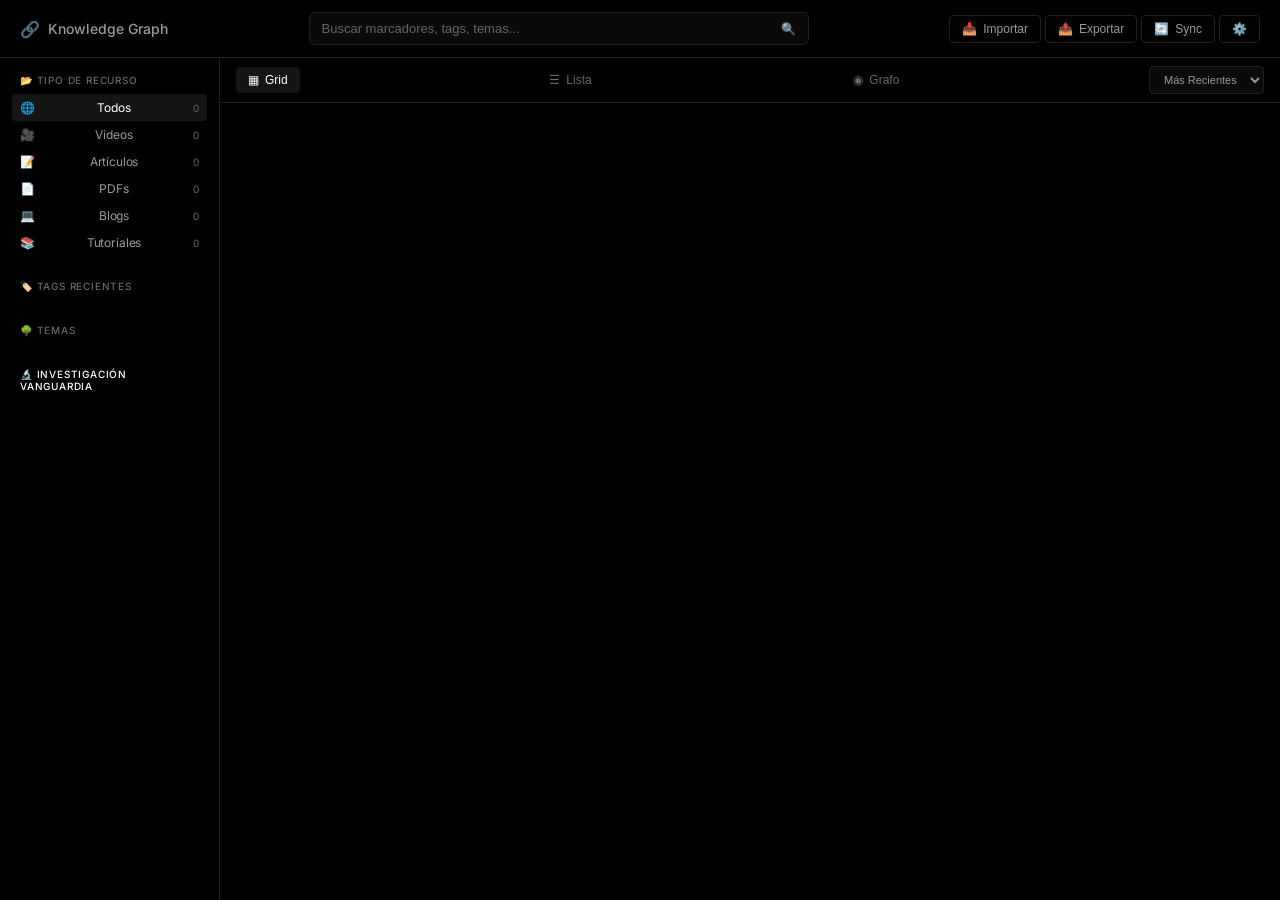
==== index.html @ 719dd47c "Initial commit: Bookmark Manager" ====
<!DOCTYPE html>
<html lang="es">
<head>
    <meta charset="UTF-8">
    <meta name="viewport" content="width=device-width, initial-scale=1.0">
    <title>Knowledge Graph Bookmark Manager</title>
    <link rel="preconnect" href="https://fonts.googleapis.com">
    <link rel="preconnect" href="https://fonts.gstatic.com" crossorigin>
    <link href="https://fonts.googleapis.com/css2?family=Inter:wght@400;500;600;700&family=JetBrains+Mono:wght@400;500&display=swap" rel="stylesheet">
    <script src="https://d3js.org/d3.v7.min.js"></script>
    <link rel="stylesheet" href="styles.css">
</head>
<body>
    <div class="app-container">
        <!-- Header -->
        <header class="header">
            <div class="header-left">
                <div class="logo">
                    <span class="logo-icon">🔗</span>
                    <h1>Knowledge Graph</h1>
                </div>
            </div>
            <div class="header-center">
                <div class="search-container">
                    <input type="text" id="searchInput" placeholder="Buscar marcadores, tags, temas...">
                    <button class="search-btn" id="searchBtn">🔍</button>
                </div>
            </div>
            <div class="header-right">
                <button class="header-btn" id="importBtn" title="Importar marcadores">
                    <span>📥</span> Importar
                </button>
                <button class="header-btn" id="exportBtn" title="Exportar">
                    <span>📤</span> Exportar
                </button>
                <div class="dropdown">
                    <button class="header-btn dropdown-toggle" id="syncBtn">
                        <span>🔄</span> Sync
                    </button>
                    <div class="dropdown-menu" id="syncMenu">
                        <button class="dropdown-item" id="notionBtn">
                            <span>📓</span> Notion
                        </button>
                        <button class="dropdown-item" id="obsidianBtn">
                            <span>💎</span> Obsidian
                        </button>
                    </div>
                </div>
                <button class="header-btn" id="settingsBtn" title="Configuración">
                    <span>⚙️</span>
                </button>
            </div>
        </header>

        <div class="main-content">
            <!-- Sidebar -->
            <aside class="sidebar" id="sidebar">
                <div class="sidebar-section">
                    <h3 class="sidebar-title">
                        <span>📂</span> Tipo de Recurso
                    </h3>
                    <ul class="sidebar-list" id="typeFilters">
                        <li class="sidebar-item active" data-type="all">
                            <span>🌐</span> Todos <span class="count" id="countAll">0</span>
                        </li>
                        <li class="sidebar-item" data-type="video">
                            <span>🎥</span> Videos <span class="count" id="countVideo">0</span>
                        </li>
                        <li class="sidebar-item" data-type="article">
                            <span>📝</span> Artículos <span class="count" id="countArticle">0</span>
                        </li>
                        <li class="sidebar-item" data-type="pdf">
                            <span>📄</span> PDFs <span class="count" id="countPdf">0</span>
                        </li>
                        <li class="sidebar-item" data-type="blog">
                            <span>💻</span> Blogs <span class="count" id="countBlog">0</span>
                        </li>
                        <li class="sidebar-item" data-type="tutorial">
                            <span>📚</span> Tutoriales <span class="count" id="countTutorial">0</span>
                        </li>
                    </ul>
                </div>

                <div class="sidebar-section">
                    <h3 class="sidebar-title">
                        <span>🏷️</span> Tags Recientes
                    </h3>
                    <div class="tags-container" id="recentTags">
                        <!-- Tags dinámicos -->
                    </div>
                </div>

                <div class="sidebar-section">
                    <h3 class="sidebar-title">
                        <span>🌳</span> Temas
                    </h3>
                    <div class="topics-tree" id="topicsTree">
                        <!-- Árbol de temas -->
                    </div>
                </div>

                <div class="sidebar-section">
                    <h3 class="sidebar-title vanguard">
                        <span>🔬</span> Investigación Vanguardia
                    </h3>
                    <ul class="sidebar-list" id="vanguardList">
                        <!-- Links de vanguardia -->
                    </ul>
                </div>
            </aside>

            <!-- Main Area -->
            <main class="main-area">
                <!-- View Tabs -->
                <div class="view-tabs">
                    <button class="view-tab active" data-view="grid">
                        <span>▦</span> Grid
                    </button>
                    <button class="view-tab" data-view="list">
                        <span>☰</span> Lista
                    </button>
                    <button class="view-tab" data-view="graph">
                        <span>◉</span> Grafo
                    </button>
                    <div class="view-actions">
                        <select id="sortSelect" class="sort-select">
                            <option value="recent">Más Recientes</option>
                            <option value="oldest">Más Antiguos</option>
                            <option value="alpha">Alfabético</option>
                        </select>
                    </div>
                </div>

                <!-- Grid View -->
                <div class="view-container" id="gridView">
                    <div class="bookmarks-grid" id="bookmarksGrid">
                        <!-- Bookmark cards -->
                    </div>
                </div>

                <!-- List View -->
                <div class="view-container hidden" id="listView">
                    <div class="bookmarks-list" id="bookmarksList">
                        <!-- Bookmark rows -->
                    </div>
                </div>

                <!-- Graph View -->
                <div class="view-container hidden" id="graphView">
                    <div class="graph-container" id="graphContainer">
                        <svg id="knowledgeGraph"></svg>
                    </div>
                    <div class="graph-legend">
                        <div class="legend-item"><span class="legend-color" style="background: #e94560"></span> Matemáticas</div>
                        <div class="legend-item"><span class="legend-color" style="background: #00d9ff"></span> Computación</div>
                        <div class="legend-item"><span class="legend-color" style="background: #7b2cbf"></span> Física</div>
                        <div class="legend-item"><span class="legend-color" style="background: #00c853"></span> Investigación</div>
                        <div class="legend-item"><span class="legend-color" style="background: #c44dff"></span> Vanguardia</div>
                    </div>
                </div>

                <!-- Empty State -->
                <div class="empty-state hidden" id="emptyState">
                    <div class="empty-icon">📚</div>
                    <h2>No hay marcadores</h2>
                    <p>Importa tus marcadores o añade nuevos enlaces para comenzar</p>
                    <button class="btn-primary" id="emptyImportBtn">
                        <span>📥</span> Importar Marcadores
                    </button>
                </div>
            </main>
        </div>

        <!-- Detail Panel -->
        <aside class="detail-panel hidden" id="detailPanel">
            <div class="detail-header">
                <button class="detail-close" id="closeDetail">✕</button>
                <div class="detail-type" id="detailType"></div>
            </div>
            <div class="detail-content">
                <h2 class="detail-title" id="detailTitle"></h2>
                <a class="detail-url" id="detailUrl" href="#" target="_blank"></a>
                <div class="detail-tags" id="detailTags"></div>
                <div class="detail-topics" id="detailTopics"></div>
                <div class="detail-notes">
                    <label>Notas:</label>
                    <textarea id="detailNotes" placeholder="Añade notas sobre este recurso..."></textarea>
                </div>
                <div class="detail-actions">
                    <button class="btn-secondary" id="editBookmark">
                        <span>✏️</span> Editar
                    </button>
                    <button class="btn-danger" id="deleteBookmark">
                        <span>🗑️</span> Eliminar
                    </button>
                </div>
            </div>
            <div class="detail-relations">
                <h4>Relacionado</h4>
                <div class="related-list" id="relatedList"></div>
            </div>
        </aside>

        <!-- Modals -->
        <div class="modal-overlay hidden" id="modalOverlay">
            <!-- Import Modal -->
            <div class="modal hidden" id="importModal">
                <div class="modal-header">
                    <h3>Importar Marcadores</h3>
                    <button class="modal-close" data-modal="importModal">✕</button>
                </div>
                <div class="modal-body">
                    <div class="import-options">
                        <div class="import-option" id="importFile">
                            <div class="import-icon">📁</div>
                            <span>Archivo HTML</span>
                            <p>Chrome, Firefox, Edge, Safari</p>
                        </div>
                        <div class="import-option" id="importPaste">
                            <div class="import-icon">📋</div>
                            <span>Pegar URL</span>
                            <p>Añadir enlace manualmente</p>
                        </div>
                        <div class="import-option" id="importJson">
                            <div class="import-icon">📦</div>
                            <span>Importar JSON</span>
                            <p>Restaurar backup</p>
                        </div>
                    </div>
                    <div class="import-area hidden" id="importArea">
                        <input type="file" id="fileInput" accept=".html,.json" hidden>
                        <div class="drop-zone" id="dropZone">
                            <div class="drop-icon">📂</div>
                            <p>Arrastra el archivo aquí</p>
                            <span>o haz clic para seleccionar</span>
                        </div>
                    </div>
                    <div class="paste-area hidden" id="pasteArea">
                        <input type="url" id="urlInput" placeholder="Pega la URL aquí...">
                        <div class="fetch-preview hidden" id="fetchPreview">
                            <div class="preview-content"></div>
                        </div>
                    </div>
                    <div class="import-progress hidden" id="importProgress">
                        <div class="progress-bar">
                            <div class="progress-fill" id="progressFill"></div>
                        </div>
                        <p class="progress-text" id="progressText">Importando marcadores...</p>
                    </div>
                </div>
            </div>

            <!-- Add/Edit Modal -->
            <div class="modal hidden" id="addModal">
                <div class="modal-header">
                    <h3 id="modalTitle">Añadir Marcador</h3>
                    <button class="modal-close" data-modal="addModal">✕</button>
                </div>
                <div class="modal-body">
                    <div class="form-group">
                        <label for="addUrl">URL</label>
                        <input type="url" id="addUrl" placeholder="https://..." required>
                    </div>
                    <div class="form-group">
                        <label for="addTitle">Título</label>
                        <input type="text" id="addTitle" placeholder="Título del marcador">
                    </div>
                    <div class="form-group">
                        <label for="addTags">Tags (separados por coma)</label>
                        <input type="text" id="addTags" placeholder="matemáticas, análisis, topología">
                    </div>
                    <div class="form-group">
                        <label for="addTopics">Temas (jerarquía)</label>
                        <div class="topics-input" id="topicsInput">
                            <input type="text" id="addTopics" placeholder="Matemáticas > Análisis > Espacios de Banach">
                        </div>
                        <div class="topic-suggestions" id="topicSuggestions"></div>
                    </div>
                    <div class="form-row">
                        <div class="form-group">
                            <label for="addType">Tipo</label>
                            <select id="addType">
                                <option value="article">📝 Artículo</option>
                                <option value="video">🎥 Video</option>
                                <option value="pdf">📄 PDF</option>
                                <option value="blog">💻 Blog</option>
                                <option value="tutorial">📚 Tutorial</option>
                            </select>
                        </div>
                        <div class="form-group">
                            <label>
                                <input type="checkbox" id="addVanguard"> 🔬 Investigación Vanguardia
                            </label>
                        </div>
                    </div>
                    <div class="form-group">
                        <label for="addNotes">Notas</label>
                        <textarea id="addNotes" placeholder="Notas sobre este recurso..."></textarea>
                    </div>
                </div>
                <div class="modal-footer">
                    <button class="btn-secondary" data-modal="addModal">Cancelar</button>
                    <button class="btn-primary" id="saveBookmark">Guardar</button>
                </div>
            </div>

            <!-- Settings Modal -->
            <div class="modal hidden" id="settingsModal">
                <div class="modal-header">
                    <h3>Configuración</h3>
                    <button class="modal-close" data-modal="settingsModal">✕</button>
                </div>
                <div class="modal-body">
                    <div class="settings-section">
                        <h4>🔑 Integración Notion</h4>
                        <div class="form-group">
                            <label for="notionApiKey">API Key de Notion</label>
                            <input type="password" id="notionApiKey" placeholder="secret_...">
                        </div>
                        <div class="form-group">
                            <label for="notionDatabaseId">Database ID</label>
                            <input type="text" id="notionDatabaseId" placeholder="xxxxx...">
                        </div>
                        <button class="btn-secondary" id="testNotion">Probar Conexión</button>
                    </div>
                    <div class="settings-section">
                        <h4>💎 Exportar a Obsidian</h4>
                        <div class="form-group">
                            <label for="obsidianPath">Ruta de Vault</label>
                            <input type="text" id="obsidianPath" placeholder="C:\Users\...\Obsidian\Vault">
                        </div>
                    </div>
                    <div class="settings-section">
                        <h4>🏷️ Reglas de Auto-Etiquetado</h4>
                        <div class="rules-list" id="rulesList">
                            <!-- Rules dynamically loaded -->
                        </div>
                        <button class="btn-secondary" id="addRule">+ Añadir Regla</button>
                    </div>
                    <div class="settings-section">
                        <h4>🌳 Gestión de Temas</h4>
                        <div class="topics-manager" id="topicsManager">
                            <!-- Topics tree -->
                        </div>
                        <button class="btn-secondary" id="addTopic">+ Añadir Tema</button>
                    </div>
                </div>
            </div>
        </div>
    </div>

    <!-- Context Menu -->
    <div class="context-menu hidden" id="contextMenu">
        <button class="context-item" data-action="open">
            <span>🔗</span> Abrir
        </button>
        <button class="context-item" data-action="edit">
            <span>✏️</span> Editar
        </button>
        <button class="context-item" data-action="copy">
            <span>📋</span> Copiar URL
        </button>
        <div class="context-divider"></div>
        <button class="context-item" data-action="notion">
            <span>📓</span> Enviar a Notion
        </button>
        <button class="context-item" data-action="obsidian">
            <span>💎</span> Crear nota Obsidian
        </button>
        <div class="context-divider"></div>
        <button class="context-item danger" data-action="delete">
            <span>🗑️</span> Eliminar
        </button>
    </div>

    <!-- Toast Notifications -->
    <div class="toast-container" id="toastContainer"></div>

    <script src="data.js"></script>
    <script src="autoTag.js"></script>
    <script src="parser.js"></script>
    <script src="graph.js"></script>
    <script src="notion.js"></script>
    <script src="obsidian.js"></script>
    <script src="app.js"></script>
</body>
</html>
---- styles.css ----
:root {
    --bg-primary: #000000;
    --bg-secondary: #0a0a0a;
    --bg-tertiary: #141414;
    --bg-card: #1a1a1a;
    --bg-hover: #222222;
    --accent-primary: #ffffff;
    --accent-secondary: #888888;
    --accent-muted: #555555;
    --text-primary: #ffffff;
    --text-secondary: #999999;
    --text-muted: #666666;
    --border-color: #2a2a2a;
    --border-subtle: #1f1f1f;
    --success: #4ade80;
    --warning: #fbbf24;
    --danger: #f87171;
    --shadow: none;
    --radius: 6px;
    --radius-sm: 4px;
    --transition: all 0.15s ease;
}

* {
    margin: 0;
    padding: 0;
    box-sizing: border-box;
}

body {
    font-family: 'Inter', -apple-system, BlinkMacSystemFont, sans-serif;
    background: var(--bg-primary);
    color: var(--text-primary);
    min-height: 100vh;
    overflow: hidden;
    font-weight: 400;
    letter-spacing: -0.01em;
}

::-webkit-scrollbar {
    width: 6px;
    height: 6px;
}

::-webkit-scrollbar-track {
    background: transparent;
}

::-webkit-scrollbar-thumb {
    background: var(--border-color);
    border-radius: 3px;
}

::-webkit-scrollbar-thumb:hover {
    background: var(--accent-muted);
}

.app-container {
    display: flex;
    flex-direction: column;
    height: 100vh;
}

/* Header */
.header {
    display: flex;
    align-items: center;
    justify-content: space-between;
    padding: 12px 20px;
    background: var(--bg-primary);
    border-bottom: 1px solid var(--border-subtle);
    gap: 24px;
}

.header-left {
    display: flex;
    align-items: center;
    gap: 12px;
}

.logo {
    display: flex;
    align-items: center;
    gap: 8px;
}

.logo-icon {
    font-size: 16px;
    opacity: 0.6;
}

.logo h1 {
    font-size: 14px;
    font-weight: 500;
    color: var(--text-secondary);
    letter-spacing: 0;
}

.header-center {
    flex: 1;
    max-width: 500px;
}

.search-container {
    display: flex;
    align-items: center;
    background: var(--bg-secondary);
    border: 1px solid var(--border-subtle);
    border-radius: var(--radius);
    overflow: hidden;
    transition: var(--transition);
}

.search-container:focus-within {
    border-color: var(--accent-muted);
}

.search-container input {
    flex: 1;
    padding: 8px 12px;
    background: transparent;
    border: none;
    color: var(--text-primary);
    font-size: 13px;
    outline: none;
}

.search-container input::placeholder {
    color: var(--text-muted);
}

.search-btn {
    padding: 8px 12px;
    background: transparent;
    border: none;
    color: var(--text-muted);
    cursor: pointer;
    font-size: 12px;
}

.search-btn:hover {
    color: var(--text-secondary);
}

.header-right {
    display: flex;
    align-items: center;
    gap: 4px;
}

.header-btn {
    display: flex;
    align-items: center;
    gap: 6px;
    padding: 6px 12px;
    background: transparent;
    border: 1px solid var(--border-subtle);
    border-radius: var(--radius-sm);
    color: var(--text-secondary);
    font-size: 12px;
    font-weight: 400;
    cursor: pointer;
    transition: var(--transition);
}

.header-btn:hover {
    background: var(--bg-tertiary);
    color: var(--text-primary);
    border-color: var(--border-color);
}

.dropdown {
    position: relative;
}

.dropdown-menu {
    position: absolute;
    top: 100%;
    right: 0;
    margin-top: 4px;
    background: var(--bg-card);
    border: 1px solid var(--border-color);
    border-radius: var(--radius);
    min-width: 140px;
    z-index: 100;
    opacity: 0;
    visibility: hidden;
    transform: translateY(-4px);
    transition: var(--transition);
}

.dropdown:hover .dropdown-menu,
.dropdown-menu.show {
    opacity: 1;
    visibility: visible;
    transform: translateY(0);
}

.dropdown-item {
    display: flex;
    align-items: center;
    gap: 8px;
    width: 100%;
    padding: 8px 12px;
    background: transparent;
    border: none;
    color: var(--text-secondary);
    font-size: 12px;
    cursor: pointer;
    transition: var(--transition);
}

.dropdown-item:hover {
    background: var(--bg-hover);
    color: var(--text-primary);
}

/* Main Content */
.main-content {
    display: flex;
    flex: 1;
    overflow: hidden;
}

/* Sidebar */
.sidebar {
    width: 220px;
    background: var(--bg-primary);
    border-right: 1px solid var(--border-subtle);
    overflow-y: auto;
    padding: 16px 0;
}

.sidebar-section {
    padding: 0 12px 16px;
    margin-bottom: 8px;
}

.sidebar-section:last-child {
    padding-bottom: 0;
}

.sidebar-title {
    font-size: 10px;
    font-weight: 500;
    text-transform: uppercase;
    letter-spacing: 0.08em;
    color: var(--text-muted);
    margin-bottom: 8px;
    padding: 0 8px;
}

.sidebar-title.vanguard {
    color: var(--accent-tertiary);
}

.sidebar-list {
    list-style: none;
}

.sidebar-item {
    display: flex;
    align-items: center;
    justify-content: space-between;
    padding: 6px 8px;
    border-radius: var(--radius-sm);
    cursor: pointer;
    transition: var(--transition);
    font-size: 12px;
    color: var(--text-secondary);
}

.sidebar-item:hover {
    background: var(--bg-tertiary);
    color: var(--text-primary);
}

.sidebar-item.active {
    background: var(--bg-tertiary);
    color: var(--text-primary);
}

.sidebar-item .count {
    font-size: 10px;
    color: var(--text-muted);
    font-weight: 400;
}

.tags-container {
    display: flex;
    flex-wrap: wrap;
    gap: 4px;
    padding: 0 4px;
}

.tag-chip {
    display: inline-flex;
    align-items: center;
    padding: 3px 8px;
    background: var(--bg-secondary);
    border: 1px solid var(--border-subtle);
    border-radius: 12px;
    font-size: 10px;
    font-family: 'JetBrains Mono', monospace;
    color: var(--text-muted);
    cursor: pointer;
    transition: var(--transition);
}

.tag-chip:hover {
    background: var(--bg-tertiary);
    color: var(--text-secondary);
    border-color: var(--border-color);
}

.tag-chip .tag-count {
    margin-left: 4px;
    opacity: 0.5;
}

/* Topics Tree */
.topics-tree {
    display: flex;
    flex-direction: column;
}

.topic-item {
    display: flex;
    align-items: center;
    gap: 4px;
    padding: 4px 8px;
    border-radius: var(--radius-sm);
    cursor: pointer;
    transition: var(--transition);
    font-size: 12px;
    color: var(--text-secondary);
}

.topic-item:hover {
    background: var(--bg-tertiary);
    color: var(--text-primary);
}

.topic-item.active {
    background: var(--bg-tertiary);
    color: var(--text-primary);
}

.topic-expand {
    width: 14px;
    height: 14px;
    display: flex;
    align-items: center;
    justify-content: center;
    font-size: 8px;
    color: var(--text-muted);
    transition: var(--transition);
}

.topic-expand.expanded {
    transform: rotate(90deg);
}

.topic-children {
    padding-left: 14px;
}

/* Main Area */
.main-area {
    flex: 1;
    display: flex;
    flex-direction: column;
    overflow: hidden;
    background: var(--bg-primary);
}

/* View Tabs */
.view-tabs {
    display: flex;
    align-items: center;
    justify-content: space-between;
    padding: 8px 16px;
    background: var(--bg-primary);
    border-bottom: 1px solid var(--border-subtle);
}

.view-tab {
    display: flex;
    align-items: center;
    gap: 6px;
    padding: 6px 12px;
    background: transparent;
    border: none;
    border-radius: var(--radius-sm);
    color: var(--text-muted);
    font-size: 12px;
    cursor: pointer;
    transition: var(--transition);
}

.view-tab:hover {
    color: var(--text-secondary);
}

.view-tab.active {
    color: var(--text-primary);
    background: var(--bg-tertiary);
}

.view-actions {
    display: flex;
    align-items: center;
    gap: 8px;
}

.sort-select {
    padding: 6px 10px;
    background: var(--bg-secondary);
    border: 1px solid var(--border-subtle);
    border-radius: var(--radius-sm);
    color: var(--text-secondary);
    font-size: 11px;
    cursor: pointer;
    outline: none;
}

/* View Containers */
.view-container {
    flex: 1;
    overflow-y: auto;
    padding: 16px;
}

.view-container.hidden {
    display: none;
}

/* Grid View */
.bookmarks-grid {
    display: grid;
    grid-template-columns: repeat(auto-fill, minmax(260px, 1fr));
    gap: 12px;
}

/* Bookmark Card */
.bookmark-card {
    background: var(--bg-secondary);
    border: 1px solid var(--border-subtle);
    border-radius: var(--radius);
    overflow: hidden;
    cursor: pointer;
    transition: var(--transition);
    position: relative;
}

.bookmark-card:hover {
    border-color: var(--border-color);
    background: var(--bg-tertiary);
}

.bookmark-card.vanguard {
    border-color: var(--accent-tertiary);
}

.bookmark-card-header {
    display: flex;
    align-items: center;
    justify-content: space-between;
    padding: 10px 12px;
}

.bookmark-type {
    font-size: 10px;
    color: var(--text-muted);
    text-transform: uppercase;
    letter-spacing: 0.05em;
}

.bookmark-actions {
    display: flex;
    gap: 2px;
    opacity: 0;
    transition: var(--transition);
}

.bookmark-card:hover .bookmark-actions {
    opacity: 1;
}

.bookmark-action-btn {
    padding: 4px 6px;
    background: transparent;
    border: none;
    color: var(--text-muted);
    cursor: pointer;
    border-radius: var(--radius-sm);
    font-size: 11px;
}

.bookmark-action-btn:hover {
    background: var(--bg-hover);
    color: var(--text-primary);
}

.bookmark-card-body {
    padding: 0 12px 12px;
}

.bookmark-title {
    font-size: 13px;
    font-weight: 500;
    margin-bottom: 6px;
    line-height: 1.4;
    color: var(--text-primary);
    display: -webkit-box;
    -webkit-line-clamp: 2;
    -webkit-box-orient: vertical;
    overflow: hidden;
}

.bookmark-domain {
    font-size: 10px;
    color: var(--text-muted);
    margin-bottom: 8px;
}

.bookmark-description {
    font-size: 11px;
    color: var(--text-muted);
    line-height: 1.4;
    margin-bottom: 10px;
    display: -webkit-box;
    -webkit-line-clamp: 2;
    -webkit-box-orient: vertical;
    overflow: hidden;
}

.bookmark-tags {
    display: flex;
    flex-wrap: wrap;
    gap: 4px;
}

.bookmark-tag {
    padding: 2px 6px;
    background: var(--bg-primary);
    border-radius: 10px;
    font-size: 9px;
    font-family: 'JetBrains Mono', monospace;
    color: var(--text-muted);
}

.bookmark-vanguard-badge {
    position: absolute;
    top: 8px;
    right: 8px;
    padding: 2px 6px;
    background: var(--accent-tertiary);
    border-radius: 8px;
    font-size: 8px;
    font-weight: 500;
    letter-spacing: 0.05em;
}

/* List View */
.bookmarks-list {
    display: flex;
    flex-direction: column;
    gap: 2px;
}

.bookmark-row {
    display: flex;
    align-items: center;
    gap: 12px;
    padding: 10px 12px;
    background: var(--bg-secondary);
    border: 1px solid var(--border-subtle);
    border-radius: var(--radius-sm);
    cursor: pointer;
    transition: var(--transition);
}

.bookmark-row:hover {
    background: var(--bg-tertiary);
    border-color: var(--border-color);
}

.bookmark-row-icon {
    font-size: 14px;
    opacity: 0.5;
}

.bookmark-row-content {
    flex: 1;
    min-width: 0;
}

.bookmark-row-title {
    font-size: 12px;
    font-weight: 500;
    margin-bottom: 2px;
    white-space: nowrap;
    overflow: hidden;
    text-overflow: ellipsis;
}

.bookmark-row-url {
    font-size: 10px;
    color: var(--text-muted);
    white-space: nowrap;
    overflow: hidden;
    text-overflow: ellipsis;
}

.bookmark-row-tags {
    display: flex;
    gap: 4px;
}

.bookmark-row-date {
    font-size: 10px;
    color: var(--text-muted);
    white-space: nowrap;
}

/* Graph View */
.graph-container {
    width: 100%;
    height: calc(100vh - 140px);
    background: var(--bg-secondary);
    border-radius: var(--radius);
    position: relative;
    overflow: hidden;
}

#knowledgeGraph {
    width: 100%;
    height: 100%;
}

.graph-node circle {
    stroke: var(--bg-primary);
    stroke-width: 2px;
    transition: var(--transition);
}

.graph-node:hover circle {
    stroke: var(--text-primary);
}

.graph-node text {
    font-size: 9px;
    fill: var(--text-secondary);
    pointer-events: none;
}

.graph-link {
    stroke: var(--border-color);
    stroke-opacity: 0.4;
}

.graph-legend {
    position: absolute;
    bottom: 12px;
    left: 12px;
    display: flex;
    flex-wrap: wrap;
    gap: 12px;
    padding: 8px 12px;
    background: rgba(10, 10, 10, 0.9);
    border-radius: var(--radius-sm);
}

.legend-item {
    display: flex;
    align-items: center;
    gap: 6px;
    font-size: 10px;
    color: var(--text-muted);
}

.legend-color {
    width: 8px;
    height: 8px;
    border-radius: 50%;
}

/* Empty State */
.empty-state {
    display: flex;
    flex-direction: column;
    align-items: center;
    justify-content: center;
    height: 100%;
    text-align: center;
    padding: 40px;
}

.empty-icon {
    font-size: 32px;
    margin-bottom: 16px;
    opacity: 0.3;
}

.empty-state h2 {
    font-size: 14px;
    font-weight: 500;
    color: var(--text-secondary);
    margin-bottom: 6px;
}

.empty-state p {
    font-size: 12px;
    color: var(--text-muted);
    margin-bottom: 20px;
}

.empty-state.hidden {
    display: none;
}

/* Detail Panel */
.detail-panel {
    width: 300px;
    background: var(--bg-primary);
    border-left: 1px solid var(--border-subtle);
    overflow-y: auto;
    transition: var(--transition);
    transform: translateX(100%);
}

.detail-panel:not(.hidden) {
    transform: translateX(0);
}

.detail-panel.hidden {
    display: block;
    width: 0;
    overflow: hidden;
}

.detail-header {
    display: flex;
    align-items: center;
    justify-content: space-between;
    padding: 12px;
    border-bottom: 1px solid var(--border-subtle);
}

.detail-close {
    padding: 4px 8px;
    background: transparent;
    border: none;
    color: var(--text-muted);
    cursor: pointer;
    border-radius: var(--radius-sm);
    font-size: 12px;
}

.detail-close:hover {
    background: var(--bg-tertiary);
    color: var(--text-primary);
}

.detail-type {
    font-size: 10px;
    color: var(--text-muted);
    text-transform: uppercase;
    letter-spacing: 0.05em;
}

.detail-content {
    padding: 16px 12px;
}

.detail-title {
    font-size: 14px;
    font-weight: 500;
    margin-bottom: 8px;
    line-height: 1.4;
}

.detail-url {
    display: block;
    font-size: 10px;
    color: var(--accent-secondary);
    margin-bottom: 16px;
    word-break: break-all;
    text-decoration: none;
}

.detail-tags {
    display: flex;
    flex-wrap: wrap;
    gap: 4px;
    margin-bottom: 12px;
}

.detail-topics {
    margin-bottom: 16px;
}

.detail-topics-title {
    font-size: 10px;
    color: var(--text-muted);
    margin-bottom: 6px;
}

.topic-path {
    display: inline-flex;
    align-items: center;
    gap: 4px;
    font-size: 10px;
    padding: 4px 8px;
    background: var(--bg-secondary);
    border-radius: var(--radius-sm);
    color: var(--text-secondary);
}

.topic-separator {
    color: var(--text-muted);
}

.detail-notes {
    margin-bottom: 16px;
}

.detail-notes label {
    display: block;
    font-size: 10px;
    color: var(--text-muted);
    margin-bottom: 6px;
}

.detail-notes textarea {
    width: 100%;
    min-height: 80px;
    padding: 10px;
    background: var(--bg-secondary);
    border: 1px solid var(--border-subtle);
    border-radius: var(--radius-sm);
    color: var(--text-primary);
    font-family: inherit;
    font-size: 12px;
    resize: vertical;
    outline: none;
}

.detail-notes textarea:focus {
    border-color: var(--border-color);
}

.detail-actions {
    display: flex;
    gap: 6px;
}

.detail-relations {
    padding: 12px;
    border-top: 1px solid var(--border-subtle);
}

.detail-relations h4 {
    font-size: 10px;
    color: var(--text-muted);
    text-transform: uppercase;
    letter-spacing: 0.05em;
    margin-bottom: 8px;
}

.related-list {
    display: flex;
    flex-direction: column;
    gap: 4px;
}

.related-item {
    display: flex;
    align-items: center;
    gap: 8px;
    padding: 6px 8px;
    background: var(--bg-secondary);
    border-radius: var(--radius-sm);
    cursor: pointer;
    transition: var(--transition);
}

.related-item:hover {
    background: var(--bg-tertiary);
}

.related-item-icon {
    font-size: 12px;
    opacity: 0.5;
}

.related-item-title {
    flex: 1;
    font-size: 11px;
    white-space: nowrap;
    overflow: hidden;
    text-overflow: ellipsis;
}

/* Modal */
.modal-overlay {
    position: fixed;
    inset: 0;
    background: rgba(0, 0, 0, 0.8);
    display: flex;
    align-items: center;
    justify-content: center;
    z-index: 1000;
    opacity: 0;
    visibility: hidden;
    transition: var(--transition);
}

.modal-overlay:not(.hidden) {
    opacity: 1;
    visibility: visible;
}

.modal {
    background: var(--bg-secondary);
    border: 1px solid var(--border-color);
    border-radius: var(--radius);
    width: 90%;
    max-width: 480px;
    max-height: 85vh;
    overflow: hidden;
    display: flex;
    flex-direction: column;
}

.modal.hidden {
    display: none;
}

.modal-header {
    display: flex;
    align-items: center;
    justify-content: space-between;
    padding: 14px 16px;
    border-bottom: 1px solid var(--border-subtle);
}

.modal-header h3 {
    font-size: 13px;
    font-weight: 500;
}

.modal-close {
    padding: 4px 8px;
    background: transparent;
    border: none;
    color: var(--text-muted);
    cursor: pointer;
    border-radius: var(--radius-sm);
    font-size: 12px;
}

.modal-close:hover {
    background: var(--bg-tertiary);
    color: var(--text-primary);
}

.modal-body {
    padding: 16px;
    overflow-y: auto;
    flex: 1;
}

.modal-footer {
    display: flex;
    justify-content: flex-end;
    gap: 8px;
    padding: 12px 16px;
    border-top: 1px solid var(--border-subtle);
}

/* Import Options */
.import-options {
    display: grid;
    grid-template-columns: repeat(3, 1fr);
    gap: 8px;
    margin-bottom: 16px;
}

.import-option {
    display: flex;
    flex-direction: column;
    align-items: center;
    gap: 6px;
    padding: 16px 12px;
    background: var(--bg-tertiary);
    border: 1px solid var(--border-subtle);
    border-radius: var(--radius);
    cursor: pointer;
    transition: var(--transition);
    text-align: center;
}

.import-option:hover {
    border-color: var(--border-color);
    background: var(--bg-hover);
}

.import-icon {
    font-size: 20px;
    opacity: 0.6;
}

.import-option span {
    font-size: 11px;
    font-weight: 500;
}

.import-option p {
    font-size: 9px;
    color: var(--text-muted);
    margin: 0;
}

.drop-zone {
    display: flex;
    flex-direction: column;
    align-items: center;
    justify-content: center;
    padding: 32px;
    border: 1px dashed var(--border-color);
    border-radius: var(--radius);
    cursor: pointer;
    transition: var(--transition);
}

.drop-zone:hover,
.drop-zone.dragover {
    border-color: var(--accent-muted);
    background: var(--bg-tertiary);
}

.drop-icon {
    font-size: 24px;
    margin-bottom: 8px;
    opacity: 0.4;
}

.drop-zone p {
    font-size: 12px;
    margin-bottom: 2px;
}

.drop-zone span {
    font-size: 10px;
    color: var(--text-muted);
}

.import-progress {
    margin-top: 16px;
}

.progress-bar {
    height: 2px;
    background: var(--bg-primary);
    border-radius: 1px;
    overflow: hidden;
}

.progress-fill {
    height: 100%;
    background: var(--text-primary);
    width: 0%;
    transition: width 0.3s ease;
}

.progress-text {
    text-align: center;
    margin-top: 8px;
    font-size: 11px;
    color: var(--text-muted);
}

/* Form Elements */
.form-group {
    margin-bottom: 12px;
}

.form-group label {
    display: block;
    font-size: 10px;
    font-weight: 500;
    color: var(--text-muted);
    margin-bottom: 6px;
    text-transform: uppercase;
    letter-spacing: 0.03em;
}

.form-group input,
.form-group select,
.form-group textarea {
    width: 100%;
    padding: 8px 10px;
    background: var(--bg-primary);
    border: 1px solid var(--border-subtle);
    border-radius: var(--radius-sm);
    color: var(--text-primary);
    font-family: inherit;
    font-size: 12px;
    outline: none;
    transition: var(--transition);
}

.form-group input:focus,
.form-group select:focus,
.form-group textarea:focus {
    border-color: var(--border-color);
}

.form-group textarea {
    min-height: 60px;
    resize: vertical;
}

.form-row {
    display: flex;
    gap: 12px;
    align-items: flex-end;
}

.form-row .form-group {
    flex: 1;
}

.form-group input[type="checkbox"] {
    width: auto;
    margin-right: 6px;
}

/* Buttons */
.btn-primary {
    display: inline-flex;
    align-items: center;
    gap: 6px;
    padding: 8px 14px;
    background: var(--text-primary);
    border: none;
    border-radius: var(--radius-sm);
    color: var(--bg-primary);
    font-size: 12px;
    font-weight: 500;
    cursor: pointer;
    transition: var(--transition);
}

.btn-primary:hover {
    opacity: 0.9;
}

.btn-secondary {
    display: inline-flex;
    align-items: center;
    gap: 6px;
    padding: 8px 14px;
    background: transparent;
    border: 1px solid var(--border-color);
    border-radius: var(--radius-sm);
    color: var(--text-secondary);
    font-size: 12px;
    font-weight: 400;
    cursor: pointer;
    transition: var(--transition);
}

.btn-secondary:hover {
    background: var(--bg-tertiary);
    color: var(--text-primary);
}

.btn-danger {
    display: inline-flex;
    align-items: center;
    gap: 6px;
    padding: 8px 14px;
    background: transparent;
    border: 1px solid var(--danger);
    border-radius: var(--radius-sm);
    color: var(--danger);
    font-size: 12px;
    cursor: pointer;
    transition: var(--transition);
}

.btn-danger:hover {
    background: var(--danger);
    color: var(--bg-primary);
}

/* Settings */
.settings-section {
    margin-bottom: 20px;
    padding-bottom: 20px;
    border-bottom: 1px solid var(--border-subtle);
}

.settings-section:last-child {
    border-bottom: none;
    margin-bottom: 0;
    padding-bottom: 0;
}

.settings-section h4 {
    font-size: 11px;
    font-weight: 500;
    margin-bottom: 12px;
    color: var(--text-secondary);
}

/* Context Menu */
.context-menu {
    position: fixed;
    background: var(--bg-card);
    border: 1px solid var(--border-color);
    border-radius: var(--radius);
    box-shadow: 0 4px 12px rgba(0, 0, 0, 0.5);
    min-width: 140px;
    z-index: 2000;
    padding: 4px 0;
}

.context-menu.hidden {
    display: none;
}

.context-item {
    display: flex;
    align-items: center;
    gap: 8px;
    width: 100%;
    padding: 8px 12px;
    background: transparent;
    border: none;
    color: var(--text-secondary);
    font-size: 11px;
    text-align: left;
    cursor: pointer;
    transition: var(--transition);
}

.context-item:hover {
    background: var(--bg-hover);
    color: var(--text-primary);
}

.context-item.danger {
    color: var(--danger);
}

.context-item.danger:hover {
    background: rgba(248, 113, 113, 0.1);
}

.context-divider {
    height: 1px;
    background: var(--border-subtle);
    margin: 4px 0;
}

/* Toast */
.toast-container {
    position: fixed;
    bottom: 16px;
    right: 16px;
    display: flex;
    flex-direction: column;
    gap: 6px;
    z-index: 3000;
}

.toast {
    display: flex;
    align-items: center;
    gap: 8px;
    padding: 10px 14px;
    background: var(--bg-card);
    border: 1px solid var(--border-color);
    border-radius: var(--radius);
    animation: slideIn 0.2s ease;
}

.toast.success {
    border-left: 2px solid var(--success);
}

.toast.error {
    border-left: 2px solid var(--danger);
}

.toast.warning {
    border-left: 2px solid var(--warning);
}

.toast-icon {
    font-size: 12px;
}

.toast-message {
    font-size: 11px;
    color: var(--text-secondary);
}

@keyframes slideIn {
    from {
        transform: translateX(20px);
        opacity: 0;
    }
    to {
        transform: translateX(0);
        opacity: 1;
    }
}

/* Utilities */
.hidden {
    display: none !important;
}

/* Paste area */
.paste-area input {
    width: 100%;
    padding: 10px 12px;
    background: var(--bg-primary);
    border: 1px solid var(--border-subtle);
    border-radius: var(--radius-sm);
    color: var(--text-primary);
    font-size: 12px;
    outline: none;
}

.paste-area input:focus {
    border-color: var(--border-color);
}

.paste-area, .import-area {
    margin-top: 12px;
}

/* Responsive */
@media (max-width: 768px) {
    .sidebar {
        width: 180px;
    }
    
    .header-center {
        display: none;
    }
    
    .import-options {
        grid-template-columns: 1fr;
    }
    
    .detail-panel {
        position: fixed;
        right: 0;
        top: 0;
        bottom: 0;
        width: 100%;
        z-index: 500;
    }
}

/* Import file/area hidden by default */
#importArea, #pasteArea, #importProgress {
    display: none;
}

#importArea:not(.hidden), #pasteArea:not(.hidden), #importProgress:not(.hidden) {
    display: block;
}
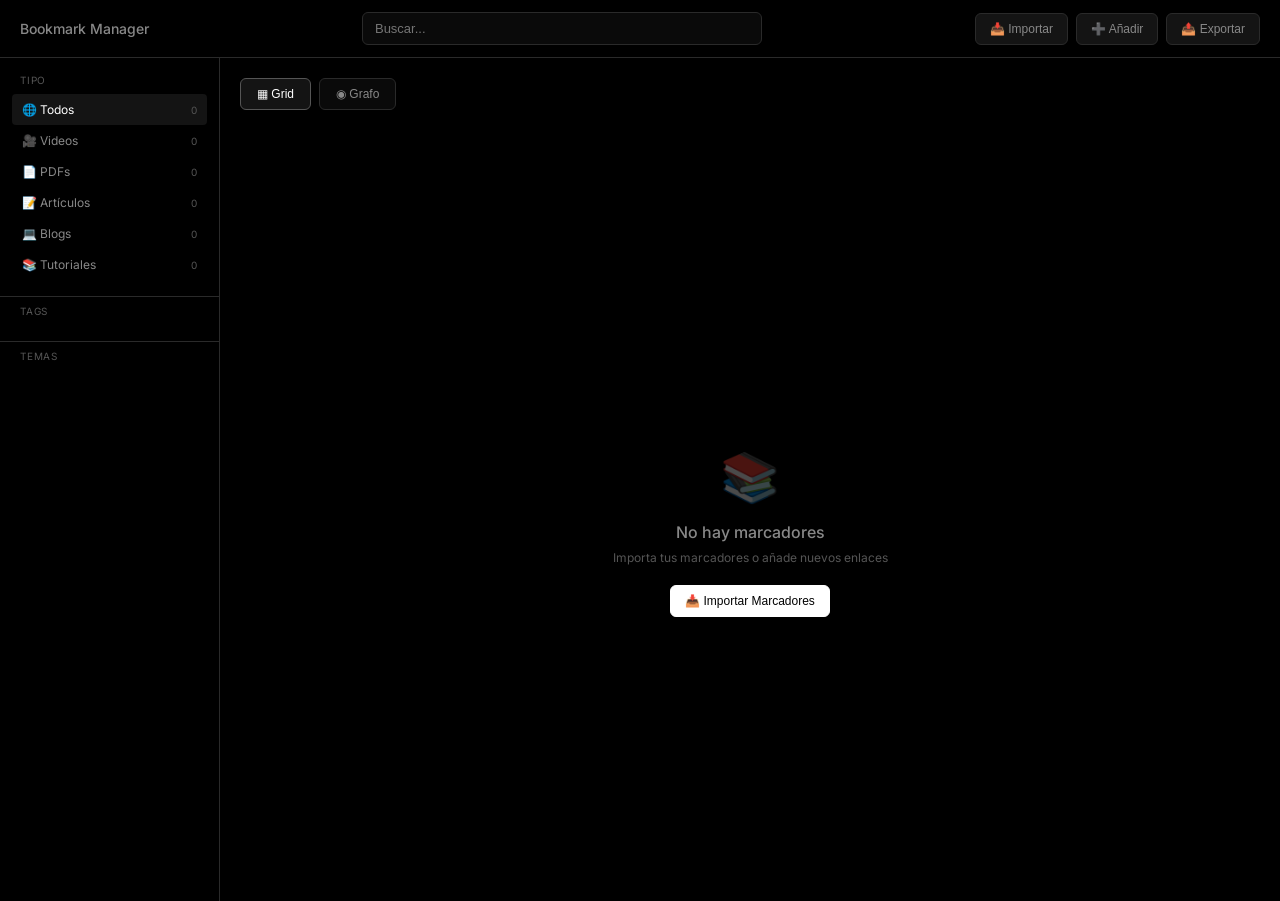
==== commit 106ba0ae: "Rewrote: Single file app with inline JS - all buttons working" ====
--- a/index.html
+++ b/index.html
@@ -3,385 +3,772 @@
 <head>
     <meta charset="UTF-8">
     <meta name="viewport" content="width=device-width, initial-scale=1.0">
-    <title>Knowledge Graph Bookmark Manager</title>
-    <link rel="preconnect" href="https://fonts.googleapis.com">
-    <link rel="preconnect" href="https://fonts.gstatic.com" crossorigin>
-    <link href="https://fonts.googleapis.com/css2?family=Inter:wght@400;500;600;700&family=JetBrains+Mono:wght@400;500&display=swap" rel="stylesheet">
+    <title>Bookmark Manager</title>
+    <link href="https://fonts.googleapis.com/css2?family=Inter:wght@400;500;600&display=swap" rel="stylesheet">
     <script src="https://d3js.org/d3.v7.min.js"></script>
-    <link rel="stylesheet" href="styles.css">
+    <style>
+        * { margin: 0; padding: 0; box-sizing: border-box; }
+        :root {
+            --bg: #000; --bg2: #0a0a0a; --bg3: #141414; --border: #2a2a2a;
+            --text: #fff; --text2: #888; --text3: #555;
+        }
+        body { font-family: Inter, sans-serif; background: var(--bg); color: var(--text); height: 100vh; overflow: hidden; }
+        
+        /* Header */
+        .header { display: flex; align-items: center; justify-content: space-between; padding: 12px 20px; border-bottom: 1px solid var(--border); }
+        .logo { font-size: 14px; color: var(--text2); font-weight: 500; }
+        .header-right { display: flex; gap: 8px; }
+        .btn { padding: 8px 14px; background: var(--bg3); border: 1px solid var(--border); border-radius: 6px; color: var(--text2); cursor: pointer; font-size: 12px; transition: all 0.15s; }
+        .btn:hover { background: var(--bg2); color: var(--text); border-color: var(--text3); }
+        .btn-primary { background: #fff; color: #000; border-color: #fff; }
+        .btn-primary:hover { background: #ddd; }
+        
+        /* Layout */
+        .layout { display: flex; height: calc(100vh - 57px); }
+        
+        /* Sidebar */
+        .sidebar { width: 220px; background: var(--bg); border-right: 1px solid var(--border); overflow-y: auto; padding: 16px 0; }
+        .sidebar-section { padding: 0 12px 16px; margin-bottom: 8px; border-bottom: 1px solid var(--border); }
+        .sidebar-section:last-child { border-bottom: none; }
+        .sidebar-title { font-size: 10px; text-transform: uppercase; letter-spacing: 0.08em; color: var(--text3); margin-bottom: 8px; padding: 0 8px; }
+        .sidebar-item { display: flex; align-items: center; justify-content: space-between; padding: 8px 10px; border-radius: 4px; cursor: pointer; font-size: 12px; color: var(--text2); transition: all 0.15s; }
+        .sidebar-item:hover { background: var(--bg3); color: var(--text); }
+        .sidebar-item.active { background: var(--bg3); color: var(--text); }
+        .sidebar-item .count { font-size: 10px; color: var(--text3); }
+        
+        /* Main */
+        .main { flex: 1; overflow-y: auto; padding: 20px; }
+        .view-tabs { display: flex; gap: 8px; margin-bottom: 20px; }
+        .view-tab { padding: 8px 16px; background: var(--bg2); border: 1px solid var(--border); border-radius: 6px; cursor: pointer; font-size: 12px; color: var(--text2); }
+        .view-tab.active { background: var(--bg3); color: var(--text); border-color: var(--text3); }
+        
+        /* Grid */
+        .grid { display: grid; grid-template-columns: repeat(auto-fill, minmax(260px, 1fr)); gap: 12px; }
+        .card { background: var(--bg2); border: 1px solid var(--border); border-radius: 8px; padding: 14px; cursor: pointer; transition: all 0.15s; }
+        .card:hover { border-color: var(--text3); }
+        .card-title { font-size: 13px; font-weight: 500; margin-bottom: 6px; line-height: 1.4; }
+        .card-domain { font-size: 10px; color: var(--text3); margin-bottom: 10px; }
+        .card-tags { display: flex; flex-wrap: wrap; gap: 4px; }
+        .tag { padding: 2px 8px; background: var(--bg); border-radius: 12px; font-size: 10px; color: var(--text3); font-family: monospace; }
+        .type-badge { display: inline-flex; align-items: center; gap: 4px; font-size: 10px; color: var(--text3); text-transform: uppercase; margin-bottom: 8px; }
+        
+        /* Empty */
+        .empty { display: flex; flex-direction: column; align-items: center; justify-content: center; height: 100%; text-align: center; }
+        .empty-icon { font-size: 48px; opacity: 0.3; margin-bottom: 16px; }
+        .empty h2 { font-size: 16px; font-weight: 500; color: var(--text2); margin-bottom: 8px; }
+        .empty p { font-size: 12px; color: var(--text3); margin-bottom: 20px; }
+        
+        /* Modal */
+        .modal-overlay { position: fixed; inset: 0; background: rgba(0,0,0,0.8); display: none; align-items: center; justify-content: center; z-index: 1000; }
+        .modal-overlay.show { display: flex; }
+        .modal { background: var(--bg2); border: 1px solid var(--border); border-radius: 8px; width: 90%; max-width: 500px; max-height: 85vh; overflow-y: auto; }
+        .modal-header { display: flex; align-items: center; justify-content: space-between; padding: 16px; border-bottom: 1px solid var(--border); }
+        .modal-header h3 { font-size: 14px; font-weight: 500; }
+        .modal-close { background: none; border: none; color: var(--text2); cursor: pointer; font-size: 16px; padding: 4px 8px; }
+        .modal-close:hover { color: var(--text); }
+        .modal-body { padding: 16px; }
+        .modal-footer { display: flex; justify-content: flex-end; gap: 8px; padding: 16px; border-top: 1px solid var(--border); }
+        
+        /* Form */
+        .form-group { margin-bottom: 14px; }
+        .form-group label { display: block; font-size: 11px; color: var(--text3); margin-bottom: 6px; text-transform: uppercase; letter-spacing: 0.03em; }
+        .form-group input, .form-group select, .form-group textarea { width: 100%; padding: 10px; background: var(--bg); border: 1px solid var(--border); border-radius: 4px; color: var(--text); font-size: 13px; }
+        .form-group input:focus, .form-group select:focus, .form-group textarea:focus { outline: none; border-color: var(--text3); }
+        
+        /* Import options */
+        .import-options { display: grid; grid-template-columns: repeat(3, 1fr); gap: 8px; margin-bottom: 16px; }
+        .import-option { display: flex; flex-direction: column; align-items: center; gap: 8px; padding: 16px; background: var(--bg3); border: 1px solid var(--border); border-radius: 6px; cursor: pointer; text-align: center; transition: all 0.15s; }
+        .import-option:hover { border-color: var(--text3); }
+        .import-option-icon { font-size: 24px; opacity: 0.6; }
+        .import-option span { font-size: 11px; font-weight: 500; }
+        .import-option p { font-size: 9px; color: var(--text3); margin: 0; }
+        
+        /* Drop zone */
+        .drop-zone { border: 2px dashed var(--border); border-radius: 8px; padding: 40px; text-align: center; cursor: pointer; transition: all 0.15s; }
+        .drop-zone:hover { border-color: var(--text3); }
+        .drop-zone-icon { font-size: 32px; opacity: 0.4; margin-bottom: 8px; }
+        .drop-zone p { font-size: 12px; color: var(--text2); margin-bottom: 4px; }
+        .drop-zone span { font-size: 10px; color: var(--text3); }
+        .hidden { display: none !important; }
+        
+        /* Toast */
+        .toast-container { position: fixed; bottom: 20px; right: 20px; z-index: 2000; }
+        .toast { padding: 12px 16px; background: var(--bg3); border: 1px solid var(--border); border-radius: 6px; margin-top: 8px; font-size: 12px; animation: slideIn 0.2s; }
+        .toast.success { border-left: 3px solid #4ade80; }
+        .toast.error { border-left: 3px solid #f87171; }
+        @keyframes slideIn { from { transform: translateX(20px); opacity: 0; } to { transform: translateX(0); opacity: 1; } }
+        
+        /* Progress */
+        .progress { margin-top: 12px; }
+        .progress-bar { height: 4px; background: var(--bg); border-radius: 2px; overflow: hidden; }
+        .progress-fill { height: 100%; background: var(--text); width: 0%; transition: width 0.3s; }
+        .progress-text { font-size: 11px; color: var(--text3); text-align: center; margin-top: 8px; }
+        
+        /* Graph */
+        .graph-container { width: 100%; height: calc(100vh - 160px); background: var(--bg2); border-radius: 8px; }
+        
+        /* Tags sidebar */
+        .tags-list { display: flex; flex-wrap: wrap; gap: 6px; padding: 0 8px; }
+        
+        /* Search */
+        .search-container { flex: 1; max-width: 400px; }
+        .search-input { width: 100%; padding: 8px 12px; background: var(--bg2); border: 1px solid var(--border); border-radius: 6px; color: var(--text); font-size: 13px; }
+        .search-input:focus { outline: none; border-color: var(--text3); }
+    </style>
 </head>
 <body>
-    <div class="app-container">
-        <!-- Header -->
-        <header class="header">
-            <div class="header-left">
-                <div class="logo">
-                    <span class="logo-icon">🔗</span>
-                    <h1>Knowledge Graph</h1>
-                </div>
-            </div>
-            <div class="header-center">
-                <div class="search-container">
-                    <input type="text" id="searchInput" placeholder="Buscar marcadores, tags, temas...">
-                    <button class="search-btn" id="searchBtn">🔍</button>
-                </div>
-            </div>
-            <div class="header-right">
-                <button class="header-btn" id="importBtn" title="Importar marcadores">
-                    <span>📥</span> Importar
-                </button>
-                <button class="header-btn" id="exportBtn" title="Exportar">
-                    <span>📤</span> Exportar
-                </button>
-                <div class="dropdown">
-                    <button class="header-btn dropdown-toggle" id="syncBtn">
-                        <span>🔄</span> Sync
-                    </button>
-                    <div class="dropdown-menu" id="syncMenu">
-                        <button class="dropdown-item" id="notionBtn">
-                            <span>📓</span> Notion
-                        </button>
-                        <button class="dropdown-item" id="obsidianBtn">
-                            <span>💎</span> Obsidian
-                        </button>
+    <header class="header">
+        <div class="logo">Bookmark Manager</div>
+        <div class="search-container">
+            <input type="text" class="search-input" id="searchInput" placeholder="Buscar...">
+        </div>
+        <div class="header-right">
+            <button class="btn" id="btnImport">📥 Importar</button>
+            <button class="btn" id="btnAdd">➕ Añadir</button>
+            <button class="btn" id="btnExport">📤 Exportar</button>
+        </div>
+    </header>
+    
+    <div class="layout">
+        <aside class="sidebar">
+            <div class="sidebar-section">
+                <div class="sidebar-title">Tipo</div>
+                <div id="typeFilters">
+                    <div class="sidebar-item active" data-type="all">🌐 Todos <span class="count" id="countAll">0</span></div>
+                    <div class="sidebar-item" data-type="video">🎥 Videos <span class="count" id="countVideo">0</span></div>
+                    <div class="sidebar-item" data-type="pdf">📄 PDFs <span class="count" id="countPdf">0</span></div>
+                    <div class="sidebar-item" data-type="article">📝 Artículos <span class="count" id="countArticle">0</span></div>
+                    <div class="sidebar-item" data-type="blog">💻 Blogs <span class="count" id="countBlog">0</span></div>
+                    <div class="sidebar-item" data-type="tutorial">📚 Tutoriales <span class="count" id="countTutorial">0</span></div>
+                </div>
+            </div>
+            <div class="sidebar-section">
+                <div class="sidebar-title">Tags</div>
+                <div class="tags-list" id="tagsList"></div>
+            </div>
+            <div class="sidebar-section">
+                <div class="sidebar-title">Temas</div>
+                <div id="topicsList"></div>
+            </div>
+        </aside>
+        
+        <main class="main">
+            <div class="view-tabs">
+                <button class="view-tab active" data-view="grid">▦ Grid</button>
+                <button class="view-tab" data-view="graph">◉ Grafo</button>
+            </div>
+            
+            <div id="emptyState" class="empty">
+                <div class="empty-icon">📚</div>
+                <h2>No hay marcadores</h2>
+                <p>Importa tus marcadores o añade nuevos enlaces</p>
+                <button class="btn btn-primary" id="btnEmptyImport">📥 Importar Marcadores</button>
+            </div>
+            
+            <div id="gridView" class="grid"></div>
+            <div id="graphView" class="graph-container hidden"></div>
+        </main>
+    </div>
+    
+    <!-- Import Modal -->
+    <div class="modal-overlay" id="importModal">
+        <div class="modal">
+            <div class="modal-header">
+                <h3>Importar Marcadores</h3>
+                <button class="modal-close" onclick="closeModal('importModal')">✕</button>
+            </div>
+            <div class="modal-body">
+                <div class="import-options">
+                    <div class="import-option" onclick="showImportArea('file')">
+                        <div class="import-option-icon">📁</div>
+                        <span>Archivo HTML</span>
+                        <p>Chrome, Firefox, Edge</p>
                     </div>
-                </div>
-                <button class="header-btn" id="settingsBtn" title="Configuración">
-                    <span>⚙️</span>
-                </button>
-            </div>
-        </header>
-
-        <div class="main-content">
-            <!-- Sidebar -->
-            <aside class="sidebar" id="sidebar">
-                <div class="sidebar-section">
-                    <h3 class="sidebar-title">
-                        <span>📂</span> Tipo de Recurso
-                    </h3>
-                    <ul class="sidebar-list" id="typeFilters">
-                        <li class="sidebar-item active" data-type="all">
-                            <span>🌐</span> Todos <span class="count" id="countAll">0</span>
-                        </li>
-                        <li class="sidebar-item" data-type="video">
-                            <span>🎥</span> Videos <span class="count" id="countVideo">0</span>
-                        </li>
-                        <li class="sidebar-item" data-type="article">
-                            <span>📝</span> Artículos <span class="count" id="countArticle">0</span>
-                        </li>
-                        <li class="sidebar-item" data-type="pdf">
-                            <span>📄</span> PDFs <span class="count" id="countPdf">0</span>
-                        </li>
-                        <li class="sidebar-item" data-type="blog">
-                            <span>💻</span> Blogs <span class="count" id="countBlog">0</span>
-                        </li>
-                        <li class="sidebar-item" data-type="tutorial">
-                            <span>📚</span> Tutoriales <span class="count" id="countTutorial">0</span>
-                        </li>
-                    </ul>
-                </div>
-
-                <div class="sidebar-section">
-                    <h3 class="sidebar-title">
-                        <span>🏷️</span> Tags Recientes
-                    </h3>
-                    <div class="tags-container" id="recentTags">
-                        <!-- Tags dinámicos -->
+                    <div class="import-option" onclick="showImportArea('paste')">
+                        <div class="import-option-icon">📋</div>
+                        <span>Pegar URL</span>
+                        <p>Añadir enlace</p>
                     </div>
-                </div>
-
-                <div class="sidebar-section">
-                    <h3 class="sidebar-title">
-                        <span>🌳</span> Temas
-                    </h3>
-                    <div class="topics-tree" id="topicsTree">
-                        <!-- Árbol de temas -->
+                    <div class="import-option" onclick="showImportArea('json')">
+                        <div class="import-option-icon">📦</div>
+                        <span>JSON</span>
+                        <p>Restaurar backup</p>
                     </div>
                 </div>
-
-                <div class="sidebar-section">
-                    <h3 class="sidebar-title vanguard">
-                        <span>🔬</span> Investigación Vanguardia
-                    </h3>
-                    <ul class="sidebar-list" id="vanguardList">
-                        <!-- Links de vanguardia -->
-                    </ul>
-                </div>
-            </aside>
-
-            <!-- Main Area -->
-            <main class="main-area">
-                <!-- View Tabs -->
-                <div class="view-tabs">
-                    <button class="view-tab active" data-view="grid">
-                        <span>▦</span> Grid
-                    </button>
-                    <button class="view-tab" data-view="list">
-                        <span>☰</span> Lista
-                    </button>
-                    <button class="view-tab" data-view="graph">
-                        <span>◉</span> Grafo
-                    </button>
-                    <div class="view-actions">
-                        <select id="sortSelect" class="sort-select">
-                            <option value="recent">Más Recientes</option>
-                            <option value="oldest">Más Antiguos</option>
-                            <option value="alpha">Alfabético</option>
-                        </select>
+                
+                <div id="importFileArea" class="hidden">
+                    <div class="drop-zone" onclick="document.getElementById('fileInput').click()">
+                        <div class="drop-zone-icon">📂</div>
+                        <p>Arrastra el archivo aquí</p>
+                        <span>o haz clic para seleccionar</span>
                     </div>
-                </div>
-
-                <!-- Grid View -->
-                <div class="view-container" id="gridView">
-                    <div class="bookmarks-grid" id="bookmarksGrid">
-                        <!-- Bookmark cards -->
+                    <input type="file" id="fileInput" accept=".html,.json" class="hidden" onchange="handleFile(this.files[0])">
+                </div>
+                
+                <div id="importPasteArea" class="hidden">
+                    <input type="url" id="urlInput" placeholder="https://..." style="margin-bottom: 8px;">
+                    <button class="btn btn-primary" onclick="addBookmarkFromUrl()" style="width: 100%;">Añadir</button>
+                </div>
+                
+                <div id="importJsonArea" class="hidden">
+                    <div class="drop-zone" onclick="document.getElementById('jsonInput').click()">
+                        <div class="drop-zone-icon">📦</div>
+                        <p>Arrastra archivo JSON</p>
+                        <span>o haz clic para seleccionar</span>
                     </div>
-                </div>
-
-                <!-- List View -->
-                <div class="view-container hidden" id="listView">
-                    <div class="bookmarks-list" id="bookmarksList">
-                        <!-- Bookmark rows -->
-                    </div>
-                </div>
-
-                <!-- Graph View -->
-                <div class="view-container hidden" id="graphView">
-                    <div class="graph-container" id="graphContainer">
-                        <svg id="knowledgeGraph"></svg>
-                    </div>
-                    <div class="graph-legend">
-                        <div class="legend-item"><span class="legend-color" style="background: #e94560"></span> Matemáticas</div>
-                        <div class="legend-item"><span class="legend-color" style="background: #00d9ff"></span> Computación</div>
-                        <div class="legend-item"><span class="legend-color" style="background: #7b2cbf"></span> Física</div>
-                        <div class="legend-item"><span class="legend-color" style="background: #00c853"></span> Investigación</div>
-                        <div class="legend-item"><span class="legend-color" style="background: #c44dff"></span> Vanguardia</div>
-                    </div>
-                </div>
-
-                <!-- Empty State -->
-                <div class="empty-state hidden" id="emptyState">
-                    <div class="empty-icon">📚</div>
-                    <h2>No hay marcadores</h2>
-                    <p>Importa tus marcadores o añade nuevos enlaces para comenzar</p>
-                    <button class="btn-primary" id="emptyImportBtn">
-                        <span>📥</span> Importar Marcadores
-                    </button>
-                </div>
-            </main>
-        </div>
-
-        <!-- Detail Panel -->
-        <aside class="detail-panel hidden" id="detailPanel">
-            <div class="detail-header">
-                <button class="detail-close" id="closeDetail">✕</button>
-                <div class="detail-type" id="detailType"></div>
-            </div>
-            <div class="detail-content">
-                <h2 class="detail-title" id="detailTitle"></h2>
-                <a class="detail-url" id="detailUrl" href="#" target="_blank"></a>
-                <div class="detail-tags" id="detailTags"></div>
-                <div class="detail-topics" id="detailTopics"></div>
-                <div class="detail-notes">
-                    <label>Notas:</label>
-                    <textarea id="detailNotes" placeholder="Añade notas sobre este recurso..."></textarea>
-                </div>
-                <div class="detail-actions">
-                    <button class="btn-secondary" id="editBookmark">
-                        <span>✏️</span> Editar
-                    </button>
-                    <button class="btn-danger" id="deleteBookmark">
-                        <span>🗑️</span> Eliminar
-                    </button>
-                </div>
-            </div>
-            <div class="detail-relations">
-                <h4>Relacionado</h4>
-                <div class="related-list" id="relatedList"></div>
-            </div>
-        </aside>
-
-        <!-- Modals -->
-        <div class="modal-overlay hidden" id="modalOverlay">
-            <!-- Import Modal -->
-            <div class="modal hidden" id="importModal">
-                <div class="modal-header">
-                    <h3>Importar Marcadores</h3>
-                    <button class="modal-close" data-modal="importModal">✕</button>
-                </div>
-                <div class="modal-body">
-                    <div class="import-options">
-                        <div class="import-option" id="importFile">
-                            <div class="import-icon">📁</div>
-                            <span>Archivo HTML</span>
-                            <p>Chrome, Firefox, Edge, Safari</p>
-                        </div>
-                        <div class="import-option" id="importPaste">
-                            <div class="import-icon">📋</div>
-                            <span>Pegar URL</span>
-                            <p>Añadir enlace manualmente</p>
-                        </div>
-                        <div class="import-option" id="importJson">
-                            <div class="import-icon">📦</div>
-                            <span>Importar JSON</span>
-                            <p>Restaurar backup</p>
-                        </div>
-                    </div>
-                    <div class="import-area hidden" id="importArea">
-                        <input type="file" id="fileInput" accept=".html,.json" hidden>
-                        <div class="drop-zone" id="dropZone">
-                            <div class="drop-icon">📂</div>
-                            <p>Arrastra el archivo aquí</p>
-                            <span>o haz clic para seleccionar</span>
-                        </div>
-                    </div>
-                    <div class="paste-area hidden" id="pasteArea">
-                        <input type="url" id="urlInput" placeholder="Pega la URL aquí...">
-                        <div class="fetch-preview hidden" id="fetchPreview">
-                            <div class="preview-content"></div>
-                        </div>
-                    </div>
-                    <div class="import-progress hidden" id="importProgress">
-                        <div class="progress-bar">
-                            <div class="progress-fill" id="progressFill"></div>
-                        </div>
-                        <p class="progress-text" id="progressText">Importando marcadores...</p>
-                    </div>
-                </div>
-            </div>
-
-            <!-- Add/Edit Modal -->
-            <div class="modal hidden" id="addModal">
-                <div class="modal-header">
-                    <h3 id="modalTitle">Añadir Marcador</h3>
-                    <button class="modal-close" data-modal="addModal">✕</button>
-                </div>
-                <div class="modal-body">
-                    <div class="form-group">
-                        <label for="addUrl">URL</label>
-                        <input type="url" id="addUrl" placeholder="https://..." required>
-                    </div>
-                    <div class="form-group">
-                        <label for="addTitle">Título</label>
-                        <input type="text" id="addTitle" placeholder="Título del marcador">
-                    </div>
-                    <div class="form-group">
-                        <label for="addTags">Tags (separados por coma)</label>
-                        <input type="text" id="addTags" placeholder="matemáticas, análisis, topología">
-                    </div>
-                    <div class="form-group">
-                        <label for="addTopics">Temas (jerarquía)</label>
-                        <div class="topics-input" id="topicsInput">
-                            <input type="text" id="addTopics" placeholder="Matemáticas > Análisis > Espacios de Banach">
-                        </div>
-                        <div class="topic-suggestions" id="topicSuggestions"></div>
-                    </div>
-                    <div class="form-row">
-                        <div class="form-group">
-                            <label for="addType">Tipo</label>
-                            <select id="addType">
-                                <option value="article">📝 Artículo</option>
-                                <option value="video">🎥 Video</option>
-                                <option value="pdf">📄 PDF</option>
-                                <option value="blog">💻 Blog</option>
-                                <option value="tutorial">📚 Tutorial</option>
-                            </select>
-                        </div>
-                        <div class="form-group">
-                            <label>
-                                <input type="checkbox" id="addVanguard"> 🔬 Investigación Vanguardia
-                            </label>
-                        </div>
-                    </div>
-                    <div class="form-group">
-                        <label for="addNotes">Notas</label>
-                        <textarea id="addNotes" placeholder="Notas sobre este recurso..."></textarea>
-                    </div>
-                </div>
-                <div class="modal-footer">
-                    <button class="btn-secondary" data-modal="addModal">Cancelar</button>
-                    <button class="btn-primary" id="saveBookmark">Guardar</button>
-                </div>
-            </div>
-
-            <!-- Settings Modal -->
-            <div class="modal hidden" id="settingsModal">
-                <div class="modal-header">
-                    <h3>Configuración</h3>
-                    <button class="modal-close" data-modal="settingsModal">✕</button>
-                </div>
-                <div class="modal-body">
-                    <div class="settings-section">
-                        <h4>🔑 Integración Notion</h4>
-                        <div class="form-group">
-                            <label for="notionApiKey">API Key de Notion</label>
-                            <input type="password" id="notionApiKey" placeholder="secret_...">
-                        </div>
-                        <div class="form-group">
-                            <label for="notionDatabaseId">Database ID</label>
-                            <input type="text" id="notionDatabaseId" placeholder="xxxxx...">
-                        </div>
-                        <button class="btn-secondary" id="testNotion">Probar Conexión</button>
-                    </div>
-                    <div class="settings-section">
-                        <h4>💎 Exportar a Obsidian</h4>
-                        <div class="form-group">
-                            <label for="obsidianPath">Ruta de Vault</label>
-                            <input type="text" id="obsidianPath" placeholder="C:\Users\...\Obsidian\Vault">
-                        </div>
-                    </div>
-                    <div class="settings-section">
-                        <h4>🏷️ Reglas de Auto-Etiquetado</h4>
-                        <div class="rules-list" id="rulesList">
-                            <!-- Rules dynamically loaded -->
-                        </div>
-                        <button class="btn-secondary" id="addRule">+ Añadir Regla</button>
-                    </div>
-                    <div class="settings-section">
-                        <h4>🌳 Gestión de Temas</h4>
-                        <div class="topics-manager" id="topicsManager">
-                            <!-- Topics tree -->
-                        </div>
-                        <button class="btn-secondary" id="addTopic">+ Añadir Tema</button>
-                    </div>
+                    <input type="file" id="jsonInput" accept=".json" class="hidden" onchange="handleFile(this.files[0])">
+                </div>
+                
+                <div id="importProgress" class="progress hidden">
+                    <div class="progress-bar"><div class="progress-fill" id="progressFill"></div></div>
+                    <div class="progress-text" id="progressText">Importando...</div>
                 </div>
             </div>
         </div>
     </div>
-
-    <!-- Context Menu -->
-    <div class="context-menu hidden" id="contextMenu">
-        <button class="context-item" data-action="open">
-            <span>🔗</span> Abrir
-        </button>
-        <button class="context-item" data-action="edit">
-            <span>✏️</span> Editar
-        </button>
-        <button class="context-item" data-action="copy">
-            <span>📋</span> Copiar URL
-        </button>
-        <div class="context-divider"></div>
-        <button class="context-item" data-action="notion">
-            <span>📓</span> Enviar a Notion
-        </button>
-        <button class="context-item" data-action="obsidian">
-            <span>💎</span> Crear nota Obsidian
-        </button>
-        <div class="context-divider"></div>
-        <button class="context-item danger" data-action="delete">
-            <span>🗑️</span> Eliminar
-        </button>
+    
+    <!-- Add Modal -->
+    <div class="modal-overlay" id="addModal">
+        <div class="modal">
+            <div class="modal-header">
+                <h3 id="addModalTitle">Añadir Marcador</h3>
+                <button class="modal-close" onclick="closeModal('addModal')">✕</button>
+            </div>
+            <div class="modal-body">
+                <div class="form-group">
+                    <label>URL</label>
+                    <input type="url" id="addUrl" placeholder="https://...">
+                </div>
+                <div class="form-group">
+                    <label>Título</label>
+                    <input type="text" id="addTitle" placeholder="Título">
+                </div>
+                <div class="form-group">
+                    <label>Tags (separados por coma)</label>
+                    <input type="text" id="addTags" placeholder="python, machine-learning, tutorial">
+                </div>
+                <div class="form-group">
+                    <label>Tipo</label>
+                    <select id="addType">
+                        <option value="article">📝 Artículo</option>
+                        <option value="video">🎥 Video</option>
+                        <option value="pdf">📄 PDF</option>
+                        <option value="blog">💻 Blog</option>
+                        <option value="tutorial">📚 Tutorial</option>
+                    </select>
+                </div>
+            </div>
+            <div class="modal-footer">
+                <button class="btn" onclick="closeModal('addModal')">Cancelar</button>
+                <button class="btn btn-primary" onclick="saveBookmark()">Guardar</button>
+            </div>
+        </div>
     </div>
-
-    <!-- Toast Notifications -->
+    
     <div class="toast-container" id="toastContainer"></div>
 
-    <script src="data.js"></script>
-    <script src="autoTag.js"></script>
-    <script src="parser.js"></script>
-    <script src="graph.js"></script>
-    <script src="notion.js"></script>
-    <script src="obsidian.js"></script>
-    <script src="app.js"></script>
+    <script>
+        // ==================== DATABASE ====================
+        const DB_NAME = 'BookmarkDB';
+        const DB_VERSION = 1;
+        let db = null;
+        
+        async function initDB() {
+            return new Promise((resolve, reject) => {
+                const request = indexedDB.open(DB_NAME, DB_VERSION);
+                request.onerror = () => reject(request.error);
+                request.onsuccess = () => { db = request.result; resolve(db); };
+                request.onupgradeneeded = (e) => {
+                    const database = e.target.result;
+                    if (!database.objectStoreNames.contains('bookmarks')) {
+                        database.createObjectStore('bookmarks', { keyPath: 'id' });
+                    }
+                };
+            });
+        }
+        
+        async function dbGetAll() {
+            return new Promise((resolve, reject) => {
+                const tx = db.transaction(['bookmarks'], 'readonly');
+                const store = tx.objectStore('bookmarks');
+                const request = store.getAll();
+                request.onsuccess = () => resolve(request.result || []);
+                request.onerror = () => reject(request.error);
+            });
+        }
+        
+        async function dbSave(bookmark) {
+            return new Promise((resolve, reject) => {
+                const tx = db.transaction(['bookmarks'], 'readwrite');
+                const store = tx.objectStore('bookmarks');
+                store.put(bookmark);
+                tx.oncomplete = () => resolve();
+                tx.onerror = () => reject(tx.error);
+            });
+        }
+        
+        async function dbDelete(id) {
+            return new Promise((resolve, reject) => {
+                const tx = db.transaction(['bookmarks'], 'readwrite');
+                const store = tx.objectStore('bookmarks');
+                store.delete(id);
+                tx.oncomplete = () => resolve();
+                tx.onerror = () => reject(tx.error);
+            });
+        }
+        
+        function generateId() {
+            return 'bm_' + Date.now() + '_' + Math.random().toString(36).substr(2, 9);
+        }
+        
+        // ==================== TYPE DETECTION ====================
+        function detectType(url, title) {
+            const text = (url + ' ' + title).toLowerCase();
+            
+            if (/youtube\.com|youtu\.be/i.test(url)) return 'video';
+            if (/vimeo\.com/i.test(url)) return 'video';
+            if (/\.pdf(\?.*)?$/i.test(url)) return 'pdf';
+            if (/arxiv\.org/i.test(url)) return 'pdf';
+            if (/scholar\.google|sciencedirect|springer|ieee/i.test(url)) return 'pdf';
+            if (/medium\.com|dev\.to/i.test(url)) return 'article';
+            if (/stackoverflow\.com|w3schools|geeksforgeeks/i.test(url)) return 'tutorial';
+            if (/\.blogspot|\.wordpress/i.test(url)) return 'blog';
+            
+            return 'article';
+        }
+        
+        function detectTopics(url, title) {
+            const text = (url + ' ' + title).toLowerCase();
+            const topics = [];
+            
+            if (/math|algebra|calculus|analysis|topology|number theory/i.test(text)) topics.push('Mathematics');
+            if (/machine learning|deep learning|neural network|AI|ML/i.test(text)) topics.push('Machine Learning');
+            if (/quantum|physics|relativity|mechanics/i.test(text)) topics.push('Physics');
+            if (/programming|algorithm|software|code|developer/i.test(text)) topics.push('Programming');
+            if (/web|html|css|javascript|react|vue|angular/i.test(text)) topics.push('Web Development');
+            if (/database|sql|mongodb|postgresql/i.test(text)) topics.push('Databases');
+            if (/security|cryptography|encryption/i.test(text)) topics.push('Security');
+            if (/research|paper|academic|arxiv/i.test(text)) topics.push('Research');
+            if (/course|tutorial|lesson|lecture/i.test(text)) topics.push('Courses');
+            
+            return topics;
+        }
+        
+        // ==================== PARSER ====================
+        async function parseHTML(file) {
+            const text = await file.text();
+            const parser = new DOMParser();
+            const doc = parser.parseFromString(text, 'text/html');
+            const bookmarks = [];
+            const seenUrls = new Set();
+            
+            const links = doc.querySelectorAll('a[href]');
+            links.forEach(link => {
+                const href = link.getAttribute('href');
+                const title = link.textContent.trim();
+                
+                if (href && title && href.startsWith('http') && !seenUrls.has(href)) {
+                    seenUrls.add(href);
+                    bookmarks.push({
+                        url: href,
+                        title: title,
+                        type: detectType(href, title),
+                        topics: detectTopics(href, title),
+                        tags: [],
+                        createdAt: new Date().toISOString()
+                    });
+                }
+            });
+            
+            return bookmarks;
+        }
+        
+        async function parseJSON(file) {
+            const text = await file.text();
+            const data = JSON.parse(text);
+            return Array.isArray(data) ? data : data.bookmarks || [];
+        }
+        
+        // ==================== APP STATE ====================
+        let bookmarks = [];
+        let currentFilter = { type: 'all', search: '' };
+        let currentView = 'grid';
+        let editingBookmark = null;
+        
+        // ==================== RENDER ====================
+        function render() {
+            renderBookmarks();
+            renderCounts();
+            renderTags();
+            renderTopics();
+            checkEmpty();
+        }
+        
+        function getFiltered() {
+            return bookmarks.filter(bm => {
+                if (currentFilter.type !== 'all' && bm.type !== currentFilter.type) return false;
+                if (currentFilter.search) {
+                    const s = currentFilter.search.toLowerCase();
+                    const text = `${bm.title} ${bm.url} ${bm.tags?.join(' ')} ${bm.topics?.join(' ')}`.toLowerCase();
+                    if (!text.includes(s)) return false;
+                }
+                return true;
+            });
+        }
+        
+        function renderBookmarks() {
+            const filtered = getFiltered();
+            const grid = document.getElementById('gridView');
+            
+            if (currentView === 'graph') {
+                grid.classList.add('hidden');
+                document.getElementById('graphView').classList.remove('hidden');
+                renderGraph(filtered);
+                return;
+            }
+            
+            grid.classList.remove('hidden');
+            document.getElementById('graphView').classList.add('hidden');
+            
+            grid.innerHTML = filtered.map(bm => `
+                <div class="card" onclick="showBookmark('${bm.id}')">
+                    <div class="type-badge">${getTypeIcon(bm.type)} ${bm.type || 'article'}</div>
+                    <div class="card-title">${escapeHtml(bm.title)}</div>
+                    <div class="card-domain">${getDomain(bm.url)}</div>
+                    <div class="card-tags">
+                        ${(bm.tags || []).slice(0, 4).map(t => `<span class="tag">#${escapeHtml(t)}</span>`).join('')}
+                    </div>
+                </div>
+            `).join('');
+        }
+        
+        function renderCounts() {
+            const counts = { all: bookmarks.length, video: 0, pdf: 0, article: 0, blog: 0, tutorial: 0 };
+            bookmarks.forEach(b => { if (counts[b.type] !== undefined) counts[b.type]++; });
+            Object.entries(counts).forEach(([t, c]) => {
+                const el = document.getElementById('count' + t.charAt(0).toUpperCase() + t.slice(1));
+                if (el) el.textContent = c;
+            });
+        }
+        
+        function renderTags() {
+            const container = document.getElementById('tagsList');
+            const tagCounts = {};
+            bookmarks.forEach(b => (b.tags || []).forEach(t => tagCounts[t] = (tagCounts[t] || 0) + 1));
+            const sorted = Object.entries(tagCounts).sort((a, b) => b[1] - a[1]).slice(0, 10);
+            container.innerHTML = sorted.map(([tag]) => `<span class="tag">#${escapeHtml(tag)}</span>`).join('');
+        }
+        
+        function renderTopics() {
+            const container = document.getElementById('topicsList');
+            const topicCounts = {};
+            bookmarks.forEach(b => (b.topics || []).forEach(t => topicCounts[t] = (topicCounts[t] || 0) + 1));
+            const sorted = Object.entries(topicCounts).sort((a, b) => b[1] - a[1]);
+            container.innerHTML = sorted.map(([topic, count]) => `
+                <div class="sidebar-item">📁 ${escapeHtml(topic)} <span class="count">${count}</span></div>
+            `).join('');
+        }
+        
+        function checkEmpty() {
+            const empty = document.getElementById('emptyState');
+            const grid = document.getElementById('gridView');
+            if (bookmarks.length === 0) {
+                empty.classList.remove('hidden');
+                grid.classList.add('hidden');
+            } else {
+                empty.classList.add('hidden');
+                if (currentView === 'grid') grid.classList.remove('hidden');
+            }
+        }
+        
+        // ==================== GRAPH ====================
+        function renderGraph(bookmarks) {
+            const container = document.getElementById('graphView');
+            container.innerHTML = '';
+            
+            if (bookmarks.length === 0) return;
+            
+            const svg = d3.select('#graphView')
+                .append('svg')
+                .attr('width', '100%')
+                .attr('height', '100%');
+            
+            const width = container.clientWidth;
+            const height = container.clientHeight;
+            
+            const nodes = bookmarks.map(b => ({
+                id: b.id,
+                label: b.title.substring(0, 20),
+                type: b.type,
+                color: getTypeColor(b.type)
+            }));
+            
+            const links = [];
+            bookmarks.forEach(b => {
+                (b.topics || []).forEach(topic => {
+                    nodes.push({ id: 'topic_' + topic, label: topic, type: 'topic', color: '#a29bfe' });
+                    links.push({ source: b.id, target: 'topic_' + topic });
+                });
+            });
+            
+            const simulation = d3.forceSimulation(nodes)
+                .force('link', d3.forceLink(links).distance(100))
+                .force('charge', d3.forceManyBody().strength(-200))
+                .force('center', d3.forceCenter(width / 2, height / 2));
+            
+            const link = svg.append('g')
+                .selectAll('line')
+                .data(links)
+                .join('line')
+                .attr('stroke', '#333')
+                .attr('stroke-opacity', 0.4);
+            
+            const node = svg.append('g')
+                .selectAll('circle')
+                .data(nodes)
+                .join('circle')
+                .attr('r', d => d.type === 'topic' ? 15 : 6)
+                .attr('fill', d => d.color)
+                .on('click', (e, d) => {
+                    if (d.id.startsWith('topic_')) return;
+                    showBookmark(d.id);
+                });
+            
+            const label = svg.append('g')
+                .selectAll('text')
+                .data(nodes.filter(n => n.type === 'topic'))
+                .join('text')
+                .text(d => d.label)
+                .attr('text-anchor', 'middle')
+                .attr('dy', 25)
+                .attr('fill', '#666')
+                .attr('font-size', '10px');
+            
+            simulation.on('tick', () => {
+                link
+                    .attr('x1', d => d.source.x)
+                    .attr('y1', d => d.source.y)
+                    .attr('x2', d => d.target.x)
+                    .attr('y2', d => d.target.y);
+                node
+                    .attr('cx', d => d.x)
+                    .attr('cy', d => d.y);
+                label
+                    .attr('x', d => d.x)
+                    .attr('y', d => d.y);
+            });
+        }
+        
+        // ==================== UTILS ====================
+        function getTypeIcon(type) {
+            return { video: '🎥', pdf: '📄', article: '📝', blog: '💻', tutorial: '📚' }[type] || '📄';
+        }
+        
+        function getTypeColor(type) {
+            return { video: '#ff6b6b', pdf: '#ffc107', article: '#4ecdc4', blog: '#a29bfe', tutorial: '#00d9ff' }[type] || '#666';
+        }
+        
+        function getDomain(url) {
+            try { return new URL(url).hostname.replace('www.', ''); } catch { return url; }
+        }
+        
+        function escapeHtml(text) {
+            const d = document.createElement('div');
+            d.textContent = text;
+            return d.innerHTML;
+        }
+        
+        function showToast(message, type = 'success') {
+            const container = document.getElementById('toastContainer');
+            const toast = document.createElement('div');
+            toast.className = 'toast ' + type;
+            toast.textContent = message;
+            container.appendChild(toast);
+            setTimeout(() => toast.remove(), 3000);
+        }
+        
+        // ==================== MODALS ====================
+        function openModal(id) {
+            document.getElementById(id).classList.add('show');
+        }
+        
+        function closeModal(id) {
+            document.getElementById(id).classList.remove('show');
+        }
+        
+        function showImportArea(type) {
+            document.getElementById('importFileArea').classList.add('hidden');
+            document.getElementById('importPasteArea').classList.add('hidden');
+            document.getElementById('importJsonArea').classList.add('hidden');
+            
+            if (type === 'file') document.getElementById('importFileArea').classList.remove('hidden');
+            if (type === 'paste') document.getElementById('importPasteArea').classList.remove('hidden');
+            if (type === 'json') document.getElementById('importJsonArea').classList.remove('hidden');
+        }
+        
+        // ==================== ACTIONS ====================
+        async function handleFile(file) {
+            if (!file) return;
+            
+            const progress = document.getElementById('importProgress');
+            const fill = document.getElementById('progressFill');
+            const text = document.getElementById('progressText');
+            
+            progress.classList.remove('hidden');
+            
+            try {
+                const isJson = file.name.endsWith('.json');
+                const items = isJson ? await parseJSON(file) : await parseHTML(file);
+                
+                if (!items.length) throw new Error('No se encontraron marcadores');
+                
+                for (let i = 0; i < items.length; i++) {
+                    const item = items[i];
+                    item.id = generateId();
+                    item.createdAt = new Date().toISOString();
+                    await dbSave(item);
+                    bookmarks.push(item);
+                    fill.style.width = Math.round(((i + 1) / items.length) * 100) + '%';
+                    text.textContent = `Guardando ${i + 1} de ${items.length}...`;
+                }
+                
+                render();
+                closeModal('importModal');
+                showToast(`Importados ${items.length} marcadores`);
+            } catch (error) {
+                showToast('Error: ' + error.message, 'error');
+            } finally {
+                progress.classList.add('hidden');
+                fill.style.width = '0%';
+            }
+        }
+        
+        async function addBookmarkFromUrl() {
+            const urlInput = document.getElementById('urlInput');
+            const url = urlInput.value.trim();
+            if (!url) return;
+            
+            const bm = {
+                id: generateId(),
+                url: url,
+                title: getDomain(url),
+                type: detectType(url, ''),
+                topics: detectTopics(url, ''),
+                tags: [],
+                createdAt: new Date().toISOString()
+            };
+            
+            await dbSave(bm);
+            bookmarks.push(bm);
+            urlInput.value = '';
+            render();
+            closeModal('importModal');
+            showToast('Marcador añadido');
+        }
+        
+        function showBookmark(id) {
+            const bm = bookmarks.find(b => b.id === id);
+            if (!bm) return;
+            
+            const newUrl = confirm(`¿Abrir "${bm.title}"?\n\n${bm.url}`);
+            if (newUrl) window.open(bm.url, '_blank');
+        }
+        
+        function saveBookmark() {
+            const url = document.getElementById('addUrl').value.trim();
+            if (!url) { showToast('URL obligatoria', 'error'); return; }
+            
+            const bm = {
+                id: editingBookmark || generateId(),
+                url: url,
+                title: document.getElementById('addTitle').value.trim() || url,
+                type: document.getElementById('addType').value,
+                tags: document.getElementById('addTags').value.split(',').map(t => t.trim()).filter(Boolean),
+                topics: detectTopics(url, document.getElementById('addTitle').value),
+                createdAt: editingBookmark ? bookmarks.find(b => b.id === editingBookmark)?.createdAt : new Date().toISOString()
+            };
+            
+            dbSave(bm).then(() => {
+                if (editingBookmark) {
+                    bookmarks = bookmarks.map(b => b.id === editingBookmark ? bm : b);
+                } else {
+                    bookmarks.push(bm);
+                }
+                editingBookmark = null;
+                render();
+                closeModal('addModal');
+                showToast('Guardado');
+            });
+        }
+        
+        function openAddModal() {
+            editingBookmark = null;
+            document.getElementById('addModalTitle').textContent = 'Añadir Marcador';
+            document.getElementById('addUrl').value = '';
+            document.getElementById('addTitle').value = '';
+            document.getElementById('addTags').value = '';
+            document.getElementById('addType').value = 'article';
+            openModal('addModal');
+        }
+        
+        async function exportJSON() {
+            const blob = new Blob([JSON.stringify(bookmarks, null, 2)], { type: 'application/json' });
+            const a = document.createElement('a');
+            a.href = URL.createObjectURL(blob);
+            a.download = `bookmarks-${new Date().toISOString().split('T')[0]}.json`;
+            a.click();
+            showToast('Exportado');
+        }
+        
+        // ==================== EVENTS ====================
+        document.getElementById('btnImport').onclick = () => openModal('importModal');
+        document.getElementById('btnAdd').onclick = () => openAddModal();
+        document.getElementById('btnExport').onclick = () => exportJSON();
+        document.getElementById('btnEmptyImport').onclick = () => openModal('importModal');
+        
+        document.getElementById('searchInput').oninput = (e) => {
+            currentFilter.search = e.target.value;
+            renderBookmarks();
+        };
+        
+        document.querySelectorAll('#typeFilters .sidebar-item').forEach(item => {
+            item.onclick = () => {
+                document.querySelectorAll('#typeFilters .sidebar-item').forEach(i => i.classList.remove('active'));
+                item.classList.add('active');
+                currentFilter.type = item.dataset.type;
+                renderBookmarks();
+            };
+        });
+        
+        document.querySelectorAll('.view-tab').forEach(tab => {
+            tab.onclick = () => {
+                document.querySelectorAll('.view-tab').forEach(t => t.classList.remove('active'));
+                tab.classList.add('active');
+                currentView = tab.dataset.view;
+                renderBookmarks();
+            };
+        });
+        
+        document.addEventListener('dragover', e => e.preventDefault());
+        document.addEventListener('drop', e => {
+            e.preventDefault();
+            if (e.dataTransfer.files?.[0]) handleFile(e.dataTransfer.files[0]);
+        });
+        
+        document.addEventListener('keydown', e => {
+            if (e.key === 'Escape') {
+                document.querySelectorAll('.modal-overlay').forEach(m => m.classList.remove('show'));
+            }
+        });
+        
+        // ==================== INIT ====================
+        initDB().then(() => {
+            dbGetAll().then(data => {
+                bookmarks = data;
+                render();
+                console.log('Bookmark Manager listo');
+            });
+        }).catch(err => console.error('Error:', err));
+    </script>
 </body>
 </html>
